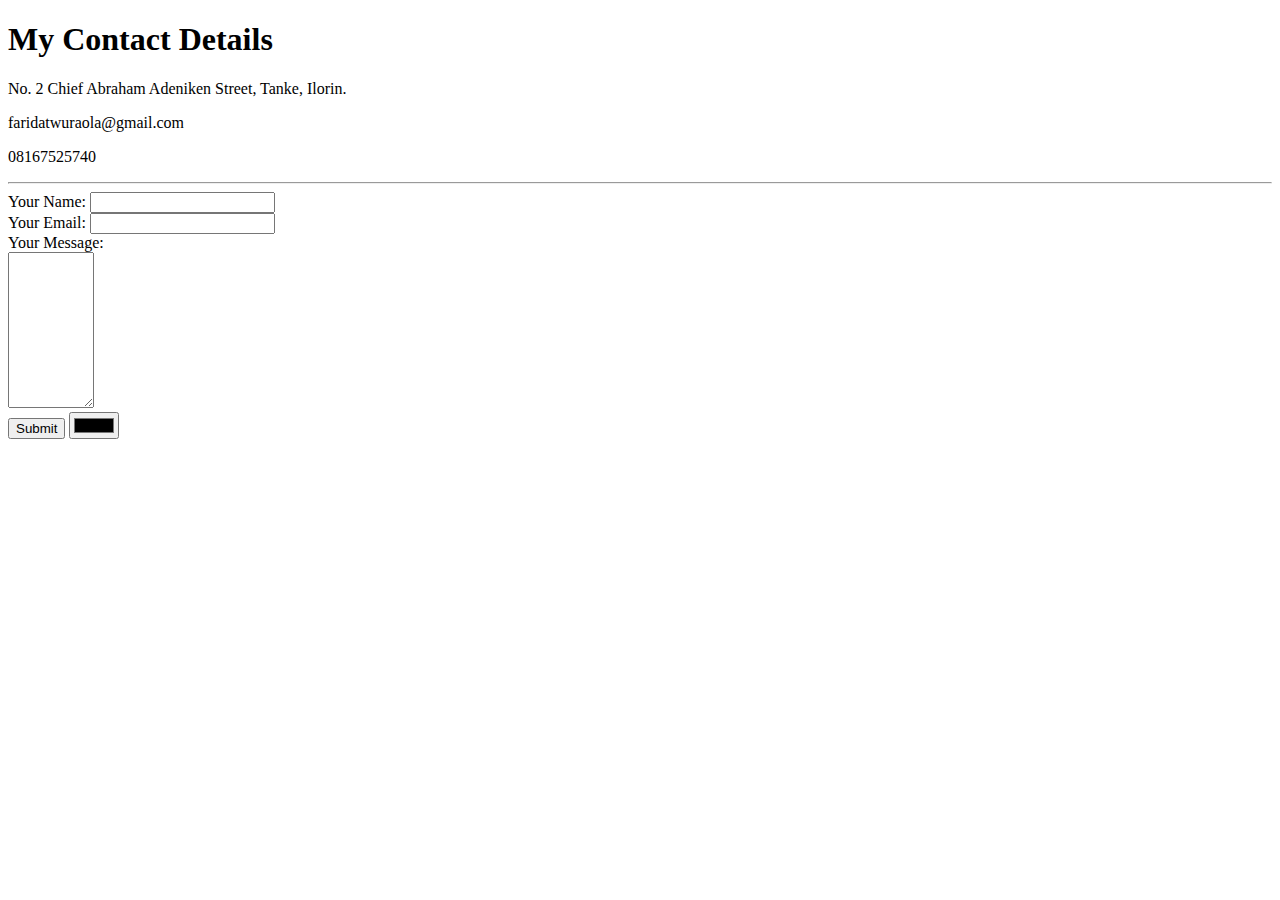
==== contactme.html @ 4e089ca4 "add initial commit" ====
<!DOCTYPE html>
<html lang="en" dir="ltr">

<head>
  <meta charset="utf-8">
  <title>Contactme</title>
  <link rel="stylesheet" href="css/styles.css">

</head>

<body>
  <h1>My Contact Details</h1>


  <p>
    No. 2 Chief Abraham Adeniken Street, Tanke, Ilorin.</p>
  <p>
    faridatwuraola@gmail.com
  </p>
  <p>08167525740</p>
  <hr>
  <form action="mailto:20-30gc075@gmail.com" method="post" enctype="text/plain">
    <label>Your Name:</label>
    <input type="text" name="yourName" value=""><br>
<label>Your Email:</label>
    <input type="text" name="yourEmail" value=""><br>
  <label>Your Message:</label><br>
    <textarea name="yourMessage" rows="10" cols="8"></textarea><br>
    <input type="Submit" name="">
    <input type="color" name="" value="">
  </form>
</body>

</html>
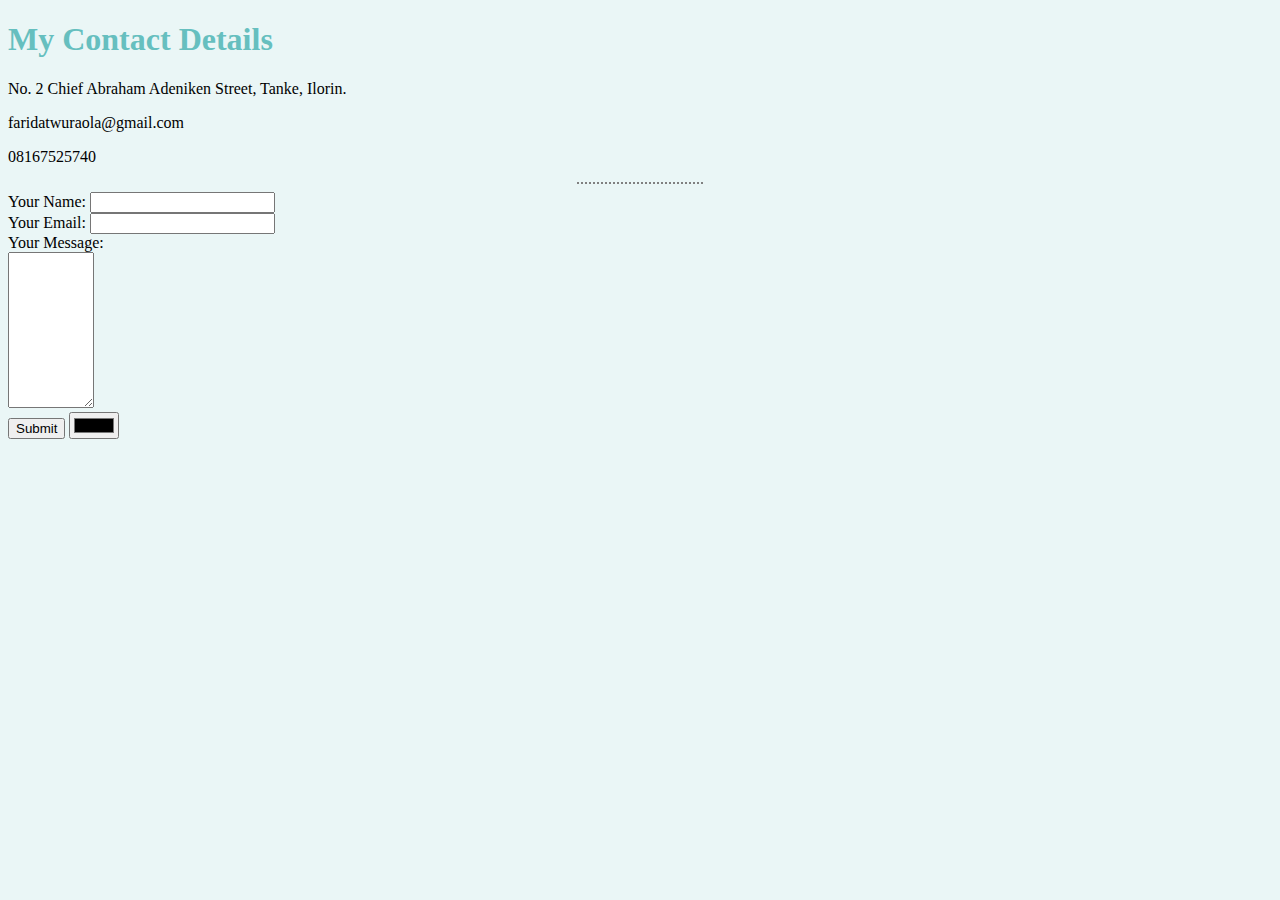
==== commit 96be2b74: "Update contactme.html" ====
--- a/contactme.html
+++ b/contactme.html
@@ -4,7 +4,7 @@
 <head>
   <meta charset="utf-8">
   <title>Contactme</title>
-  <link rel="stylesheet" href="css/styles.css">
+  <link rel="stylesheet" href="styles.css">
 
 </head>
 
--- a/styles.css
+++ b/styles.css
@@ -0,0 +1,20 @@
+body {
+  background-color: #EAF6F6;
+}
+
+hr {
+  border-style: none;
+  border-top-style: dotted;
+  border-width: 2px;
+  border-color: grey;
+  width: 10%;
+}
+h1{
+  color: #66BFBF;
+  font-family: cursive;
+}
+h3{
+  color: green;
+  font-style: oblique;
+
+}
